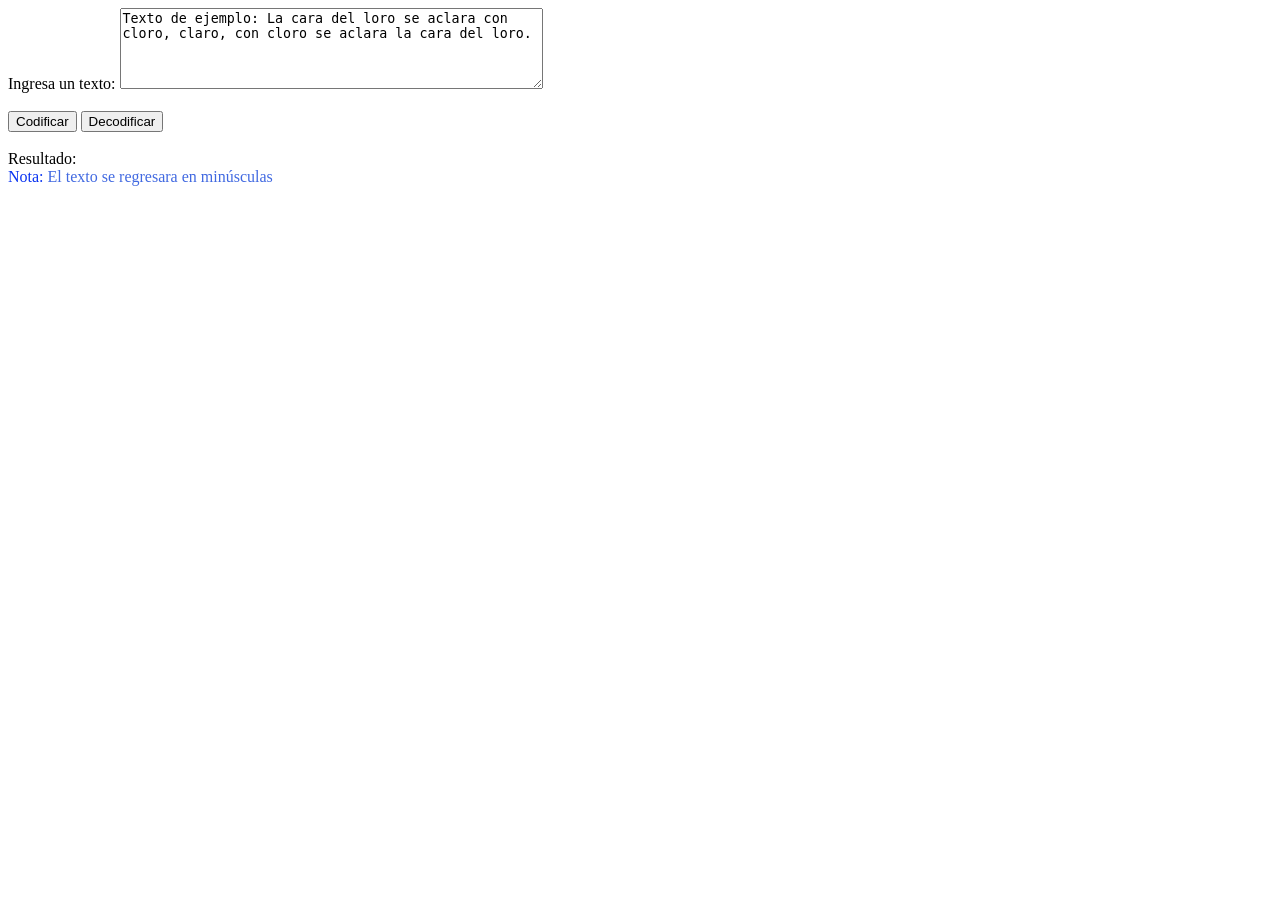
==== index.html @ 6163f0de "Modificacion" ====
<!DOCTYPE html>
    <html lang="es">
      <head>
        <meta charset="UTF-8">
        <title>Codificador y decodificador</title>
        <link rel="stylesheet" href="reset.css">
        <link rel="stylesheet" href= "decodificador.css">
      </head>
      <body>
        <label for="texto" >Ingresa un texto:</label>
        
        <textarea name="Texto del usuario" id="texto" rows="5" cols="50" >Texto de ejemplo: La cara del loro se aclara con cloro, claro, con cloro se aclara la cara del loro.</textarea>
    
        <br><br>
    
        <button onclick="codificar()">Codificar</button>
        <button onclick="decodificar()">Decodificar</button>
    
        <br><br>

        <div>
            <label>Resultado:</label>
            <div id="resultado"></div>
        </div>
        <div class="Nota">
            <span style="color: rgb(9, 51, 241);">Nota:</span>
            <span style="color: royalblue;">El texto se regresara en minúsculas</span>
        </div>
        
    
        <script languaje="Javascript" src="main.js"></script>
      </body>
    </html>
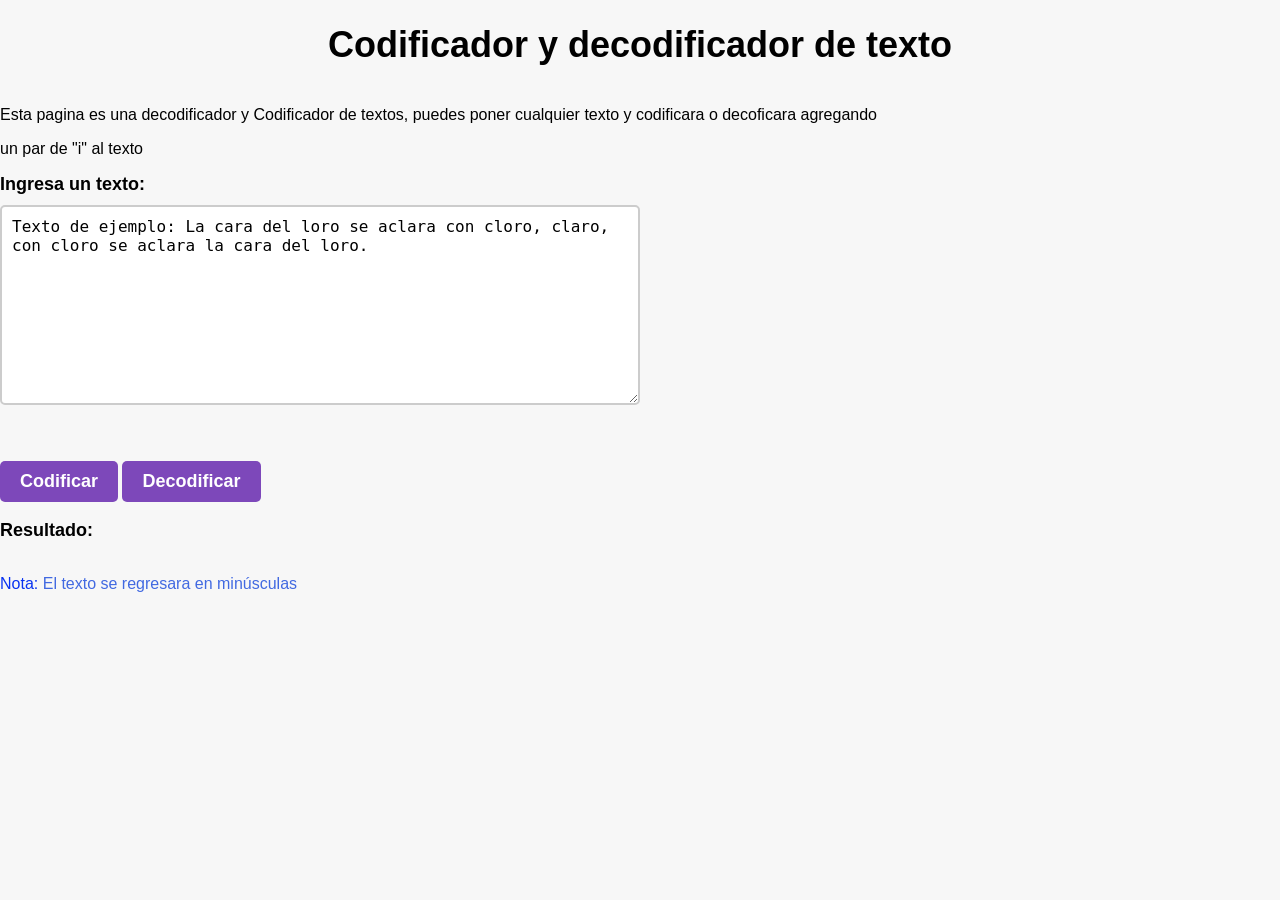
==== commit 9d3f1f05: "Actualizacion" ====
--- a/index.html
+++ b/index.html
@@ -7,6 +7,9 @@
         <link rel="stylesheet" href= "decodificador.css">
       </head>
       <body>
+        <h1>Codificador y decodificador de texto</h1>
+        <p>Esta pagina es una decodificador y Codificador de textos, puedes poner cualquier texto y codificara o decoficara agregando</p>
+        <p>un par de "i" al texto</p>
         <label for="texto" >Ingresa un texto:</label>
         
         <textarea name="Texto del usuario" id="texto" rows="5" cols="50" >Texto de ejemplo: La cara del loro se aclara con cloro, claro, con cloro se aclara la cara del loro.</textarea>
--- a/decodificador.css
+++ b/decodificador.css
@@ -0,0 +1,72 @@
+body {
+    background-color: #f7f7f7;
+    font-family: Arial, sans-serif;
+    margin: 0;
+    padding: 0;
+  }
+
+  #container {
+    margin: 50px auto;
+    max-width: 800px;
+    padding: 20px;
+    background-color: #fff;
+    box-shadow: 0 0 10px rgba(0,0,0,0.1);
+  }
+
+  label {
+    display: block;
+    margin-bottom: 10px;
+    font-size: 18px;
+    font-weight: bold;
+  }
+
+  textarea {
+    display: block;
+    width: 50%;
+    height: 200px;
+    padding: 10px;
+    font-size: 16px;
+    border: 2px solid #ccc;
+    border-radius: 5px;
+    margin-bottom: 20px;
+    box-sizing: border-box;
+  }
+
+  #resultado {
+    display: inline-block;
+    padding: 10px;
+    font-size: 16px;
+    border: none;
+    border-radius: 5px;
+    margin-left: 20px;
+    box-sizing: border-box;
+  }
+
+  button {
+    padding: 10px 20px;
+    font-size: 18px;
+    font-weight: bold;
+    background-color: #5f1daccc;
+    color: #fff;
+    border: none;
+    border-radius: 5px;
+    cursor: pointer;
+    transition: background-color 0.2s ease;
+  }
+
+  button:hover {
+    background-color: #4e008e;
+  }
+
+  h1 {
+    text-align: center;
+    font-size: 36px;
+    margin-bottom: 40px;
+  }
+
+  .Nota strong{
+    display: block;
+    margin-bottom: 10px;
+    font-size: 18px;
+    font-weight: bold;
+  }
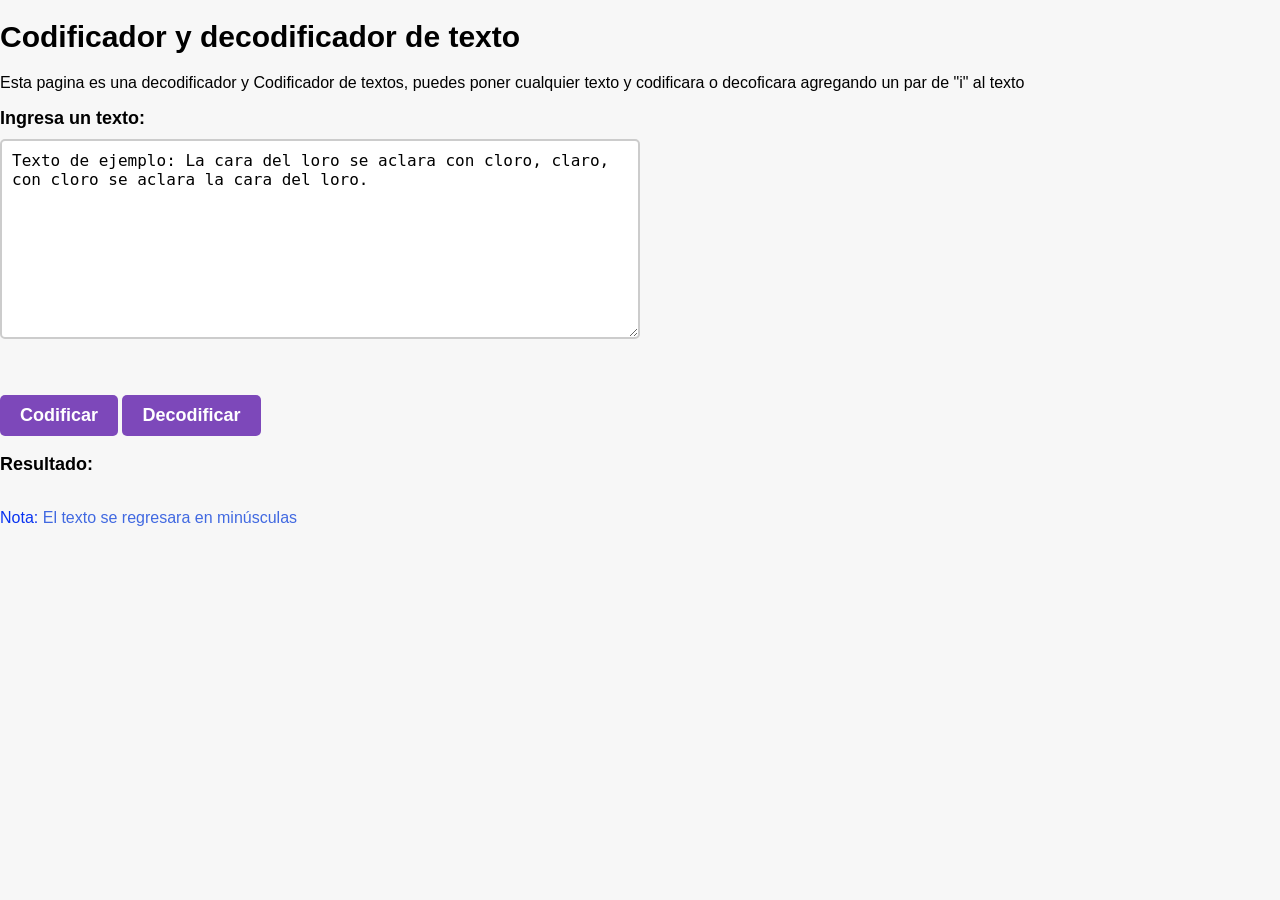
==== commit 8c5a17fe: "Segunda actulizacion" ====
--- a/index.html
+++ b/index.html
@@ -8,8 +8,7 @@
       </head>
       <body>
         <h1>Codificador y decodificador de texto</h1>
-        <p>Esta pagina es una decodificador y Codificador de textos, puedes poner cualquier texto y codificara o decoficara agregando</p>
-        <p>un par de "i" al texto</p>
+        <p>Esta pagina es una decodificador y Codificador de textos, puedes poner cualquier texto y codificara o decoficara agregando un par de "i" al texto</p>
         <label for="texto" >Ingresa un texto:</label>
         
         <textarea name="Texto del usuario" id="texto" rows="5" cols="50" >Texto de ejemplo: La cara del loro se aclara con cloro, claro, con cloro se aclara la cara del loro.</textarea>
--- a/decodificador.css
+++ b/decodificador.css
@@ -59,9 +59,9 @@
   }
 
   h1 {
-    text-align: center;
-    font-size: 36px;
-    margin-bottom: 40px;
+    text-align: left;
+    font-size: 30px;
+    margin-bottom: 20px;
   }
 
   .Nota strong{
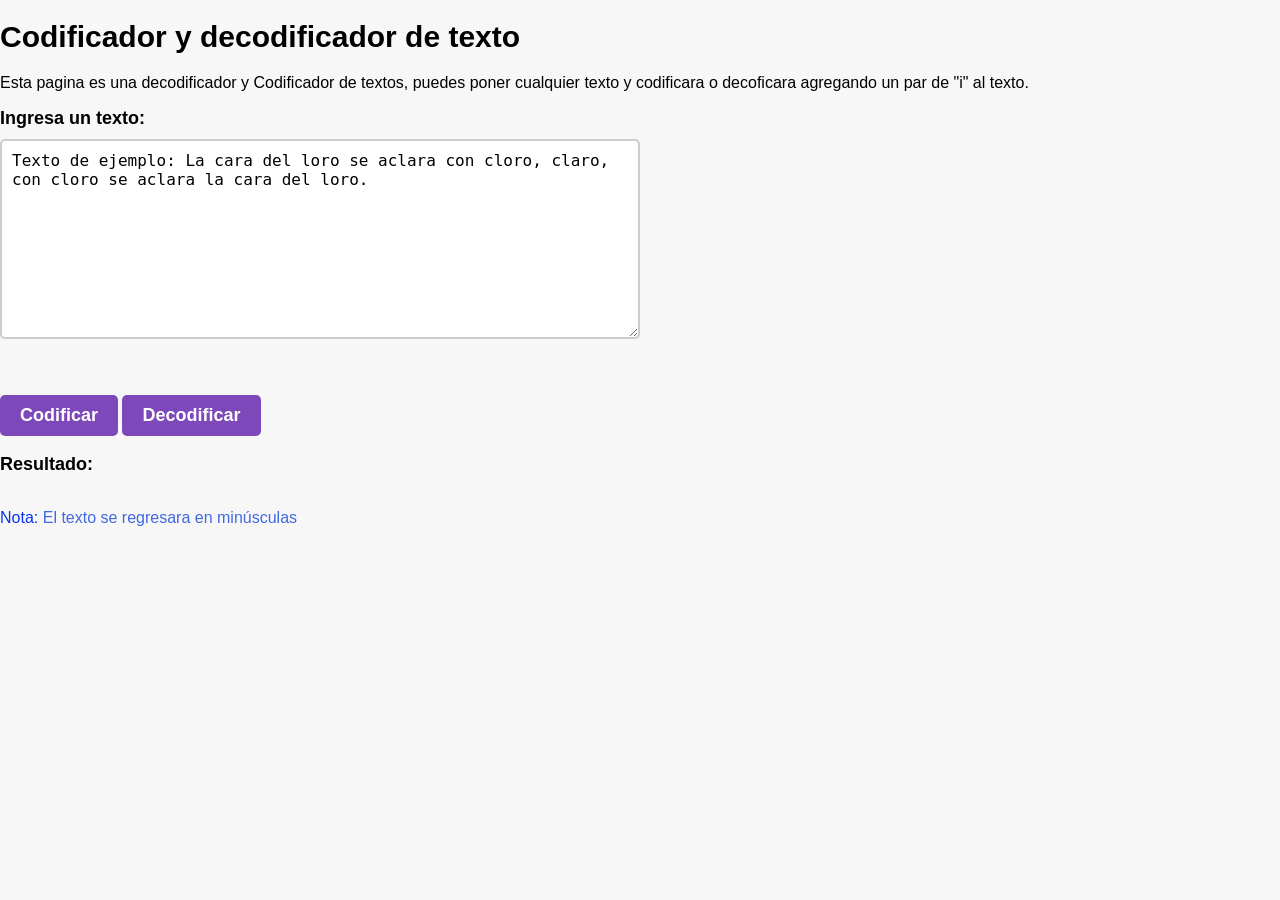
==== commit 27ea8e32: "Tercer actualizacion" ====
--- a/index.html
+++ b/index.html
@@ -8,7 +8,7 @@
       </head>
       <body>
         <h1>Codificador y decodificador de texto</h1>
-        <p>Esta pagina es una decodificador y Codificador de textos, puedes poner cualquier texto y codificara o decoficara agregando un par de "i" al texto</p>
+        <p>Esta pagina es una decodificador y Codificador de textos, puedes poner cualquier texto y codificara o decoficara agregando un par de "i" al texto.</p>
         <label for="texto" >Ingresa un texto:</label>
         
         <textarea name="Texto del usuario" id="texto" rows="5" cols="50" >Texto de ejemplo: La cara del loro se aclara con cloro, claro, con cloro se aclara la cara del loro.</textarea>
@@ -30,7 +30,7 @@
         </div>
         
     
-        <script languaje="Javascript" src="main.js"></script>
+        <script languaje="Javascript" src="funciones.js"></script>
       </body>
     </html>
     
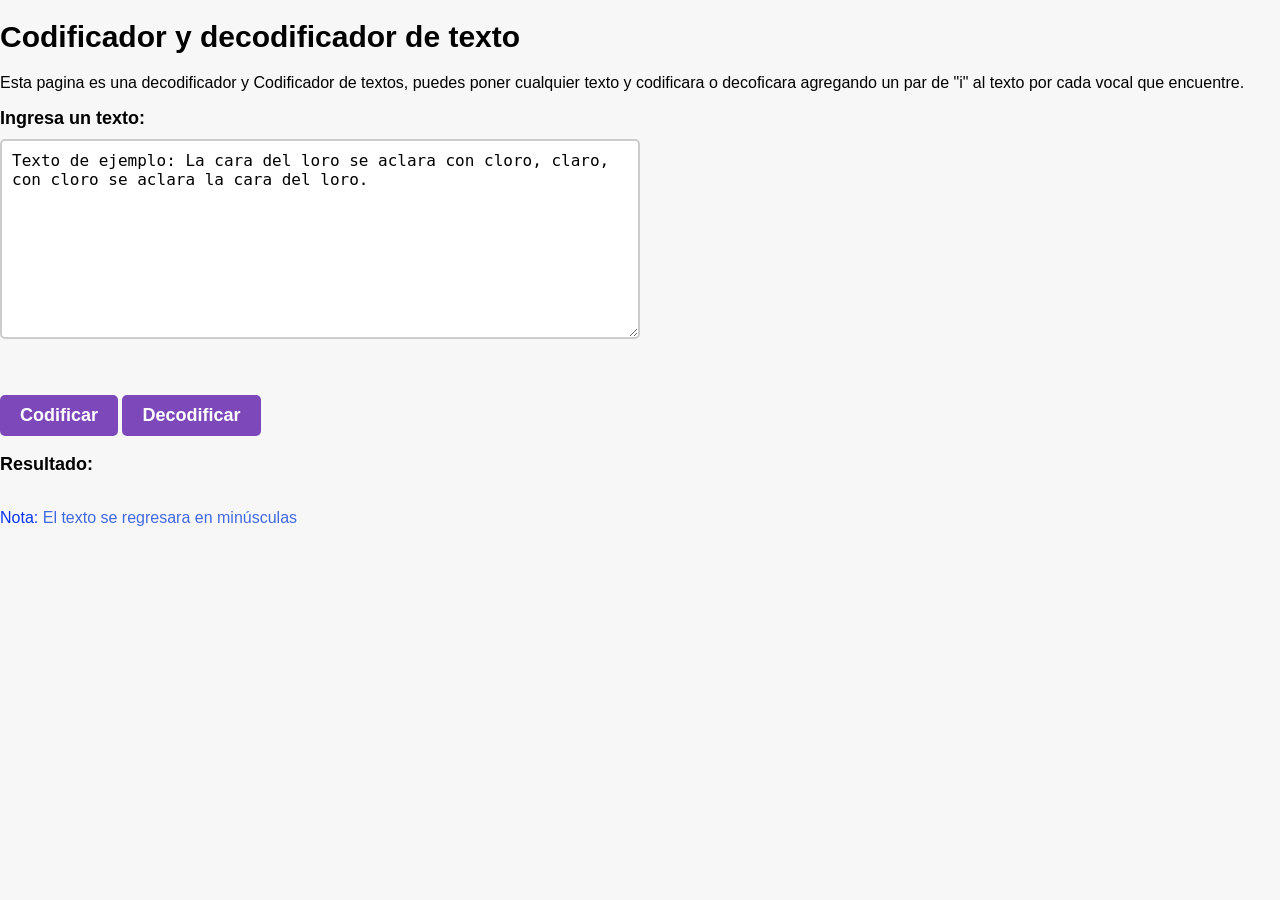
==== commit e4e5a285: "FinalUpdate" ====
--- a/index.html
+++ b/index.html
@@ -8,7 +8,7 @@
       </head>
       <body>
         <h1>Codificador y decodificador de texto</h1>
-        <p>Esta pagina es una decodificador y Codificador de textos, puedes poner cualquier texto y codificara o decoficara agregando un par de "i" al texto.</p>
+        <p>Esta pagina es una decodificador y Codificador de textos, puedes poner cualquier texto y codificara o decoficara agregando un par de "i" al texto por cada vocal que encuentre.</p>
         <label for="texto" >Ingresa un texto:</label>
         
         <textarea name="Texto del usuario" id="texto" rows="5" cols="50" >Texto de ejemplo: La cara del loro se aclara con cloro, claro, con cloro se aclara la cara del loro.</textarea>
